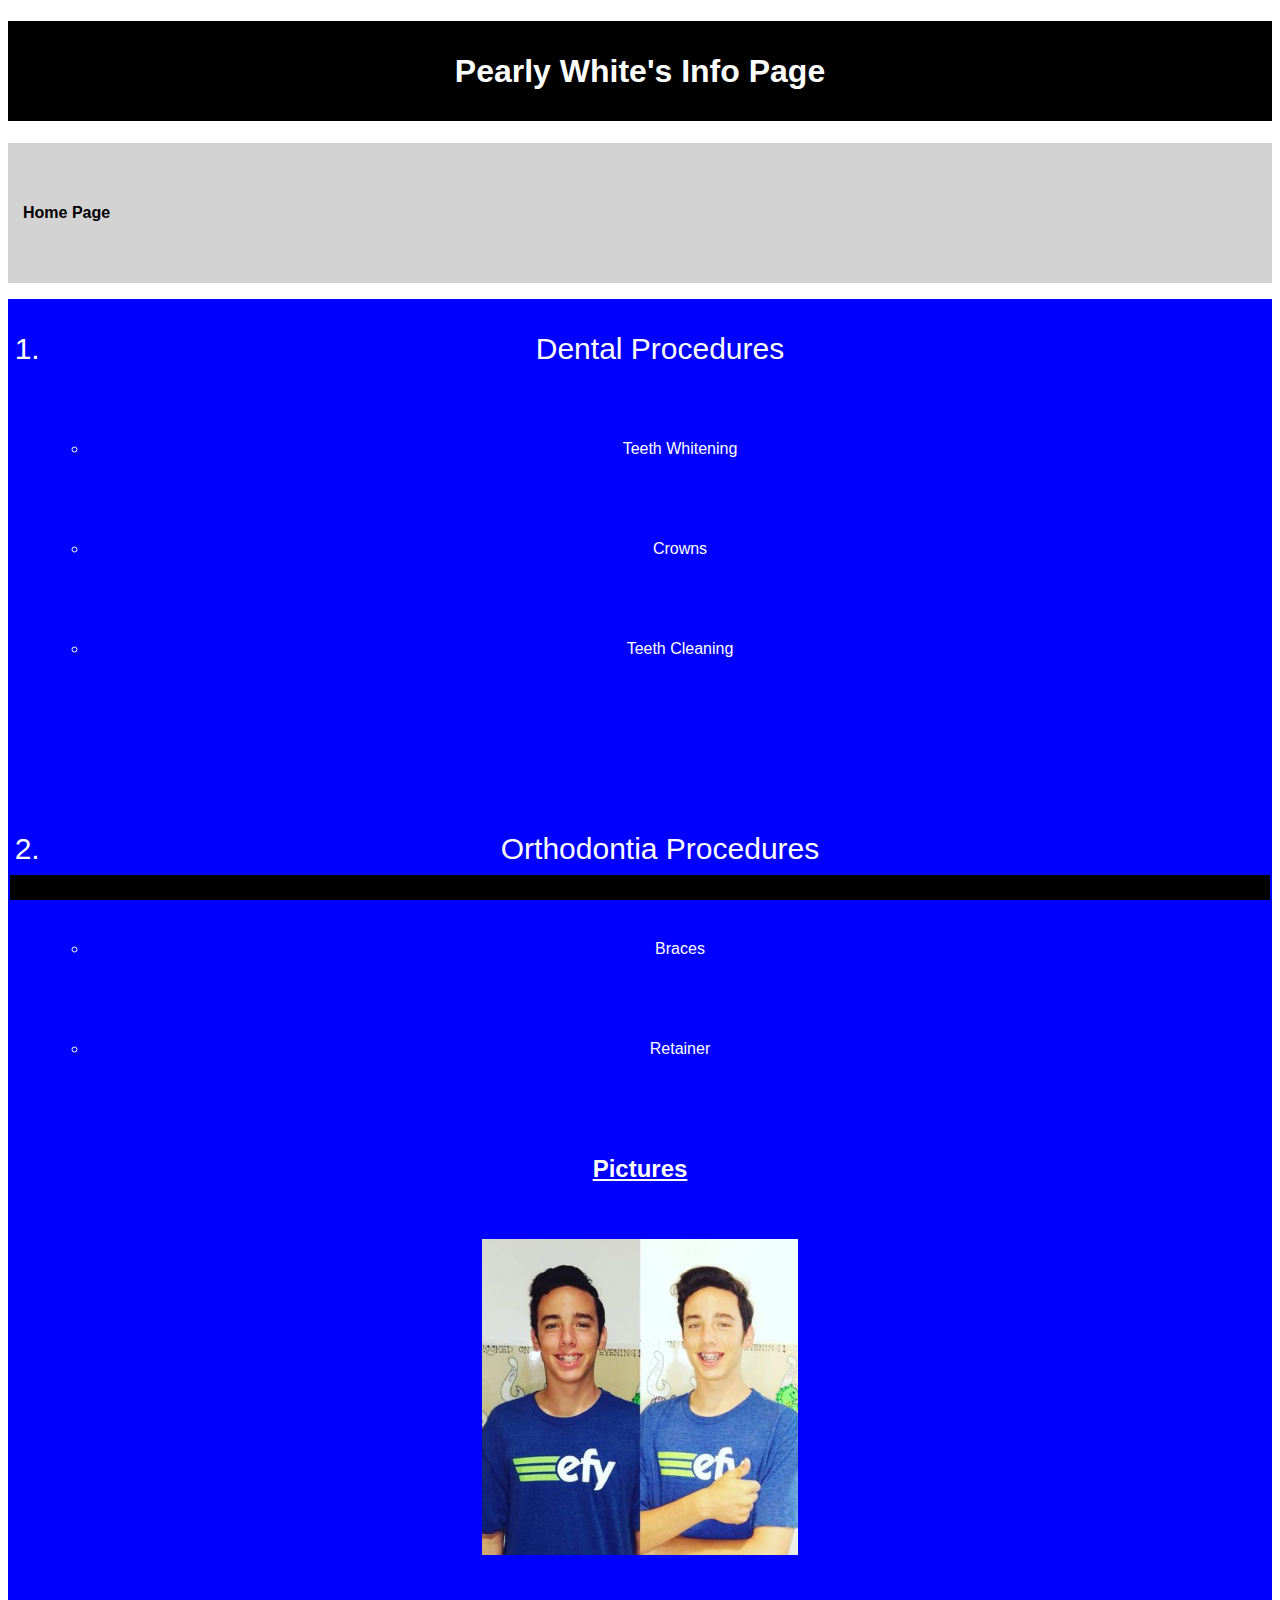
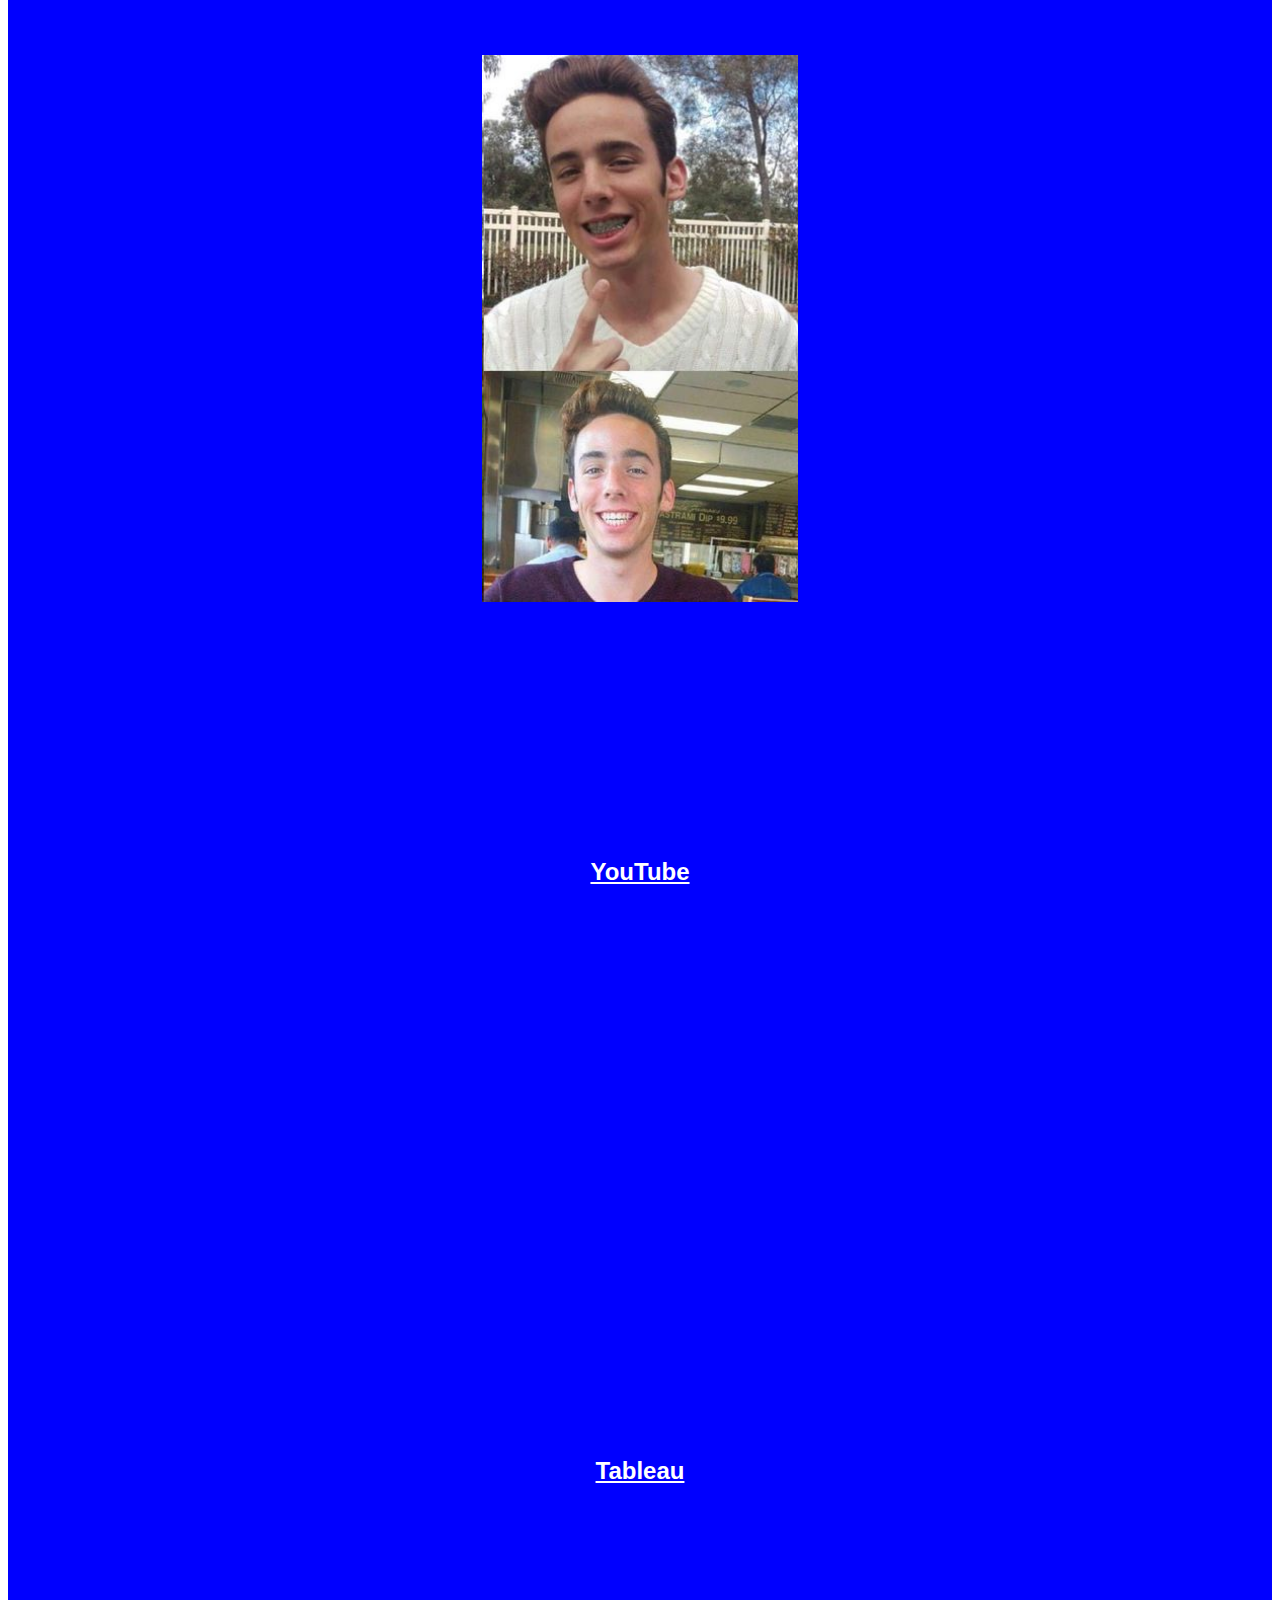
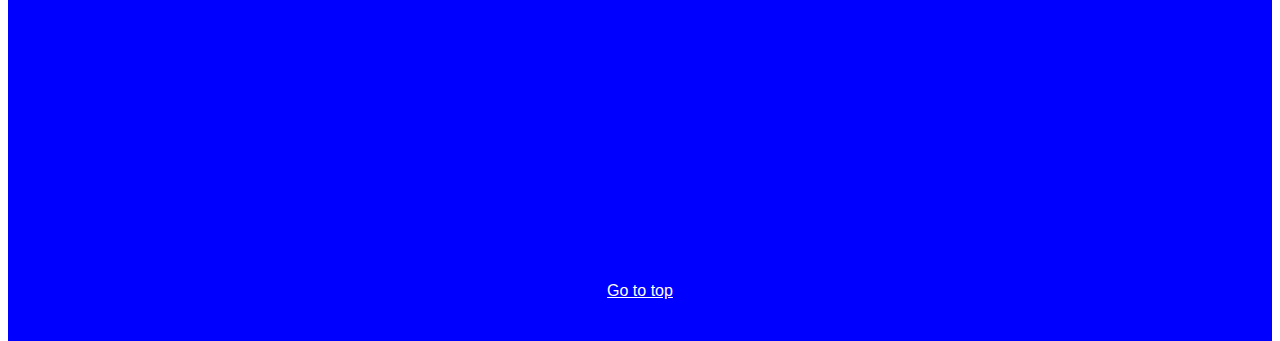
==== html/scratchpage.html @ b55232e6 "Add files via upload" ====
<!DOCTYPE html>
<html lang="en">
<head>
    <meta charset="UTF-8">
    <meta http-equiv="X-UA-Compatible" content="IE=edge">
    <meta name="viewport" content="width=device-width, initial-scale=1.0">
    <link rel="stylesheet" type="text/css" href="/css/scratchstyles.css">
    <title>More Information</title>
</head>
<body>
    <div class="common header">
        <h1 id="top">Pearly White's Info Page</h1>
        <nav class="common">
            <a href="../index.html">Home Page</a>
        </nav>
    <div class="common mainbody">
        <ol>
            <li style="font-size: 30px;">Dental Procedures</li>
                <ul>
                    <li>Teeth Whitening</li>
                    <li>Crowns</li>
                    <li>Teeth Cleaning</li>
                </ul>
            </li>
            <br>
            <li style="font-size: 30px;">Orthodontia Procedures</li>
                <ul>
                    <li>Braces</li>
                    <li>Retainer</li>
                </ul>
            </li>
        </ol>
    <h2 style="text-decoration: underline;">Pictures</h2>
    <img src="../assets/img/braces1.jpg" alt="Robert Braces off/on">
    <br>
    <img src="../assets/img/braces2.jpg" alt="Robert Braces Before/After"> 
    <br>
    <br>    
    <h2 style="text-decoration: underline;">YouTube</h2>
    <iframe width="560" height="315" src="https://www.youtube.com/embed/6aBFrjEBs_Y" title="YouTube video player" frameborder="0" allow="accelerometer; autoplay; clipboard-write; encrypted-media; gyroscope; picture-in-picture; web-share" allowfullscreen></iframe>
    <br>
    <br>
    <h2 style="text-decoration: underline;">Tableau</h2>
    <div class='tableauPlaceholder' id='viz1682137001594' style='position: relative'><noscript><a href='#'><img alt='Los Angeles Dentist Reviews ' src='https:&#47;&#47;public.tableau.com&#47;static&#47;images&#47;De&#47;DentistReviews&#47;LosAngelesDentistReviews&#47;1_rss.png' style='border: none' /></a></noscript><object class='tableauViz'  style='display:none;'><param name='host_url' value='https%3A%2F%2Fpublic.tableau.com%2F' /> <param name='embed_code_version' value='3' /> <param name='site_root' value='' /><param name='name' value='DentistReviews&#47;LosAngelesDentistReviews' /><param name='tabs' value='no' /><param name='toolbar' value='yes' /><param name='static_image' value='https:&#47;&#47;public.tableau.com&#47;static&#47;images&#47;De&#47;DentistReviews&#47;LosAngelesDentistReviews&#47;1.png' /> <param name='animate_transition' value='yes' /><param name='display_static_image' value='yes' /><param name='display_spinner' value='yes' /><param name='display_overlay' value='yes' /><param name='display_count' value='yes' /><param name='language' value='es-ES' /></object></div>                <script type='text/javascript'>                    var divElement = document.getElementById('viz1682137001594');                    var vizElement = divElement.getElementsByTagName('object')[0];                    vizElement.style.width='775px';vizElement.style.height='627px';                    var scriptElement = document.createElement('script');                    scriptElement.src = 'https://public.tableau.com/javascripts/api/viz_v1.js';                    vizElement.parentNode.insertBefore(scriptElement, vizElement);                </script>
    <br>
    <br>
    <br> 
    <a style="color: white;" href="#top">Go to top</a>
    </div>
<div class="common footer">
   
</div>
</body>
</html>
---- css/scratchstyles.css ----
.common{
    text-align: center;
    font-family: 'Gill Sans', 'Gill Sans MT', Calibri, 'Trebuchet MS', sans-serif;
}

.header{
    height: 100px;
    background-color: black;
    color: white;
    line-height: 100px;
}

.mainbody{
    background-color: blue;
    text-align: center;
}

.footer{
    background-color: black;
    color: white;
    height: 25px;
    position: fixed;
    bottom: 0px;
    right: 10px;
    left: 10px;
}

img{
    display: block;
    margin-left: auto;
    margin-right: auto;
    width: 25%;

}

nav{
    background-color: lightgray;
    padding: 10px;
    overflow: hidden;
}

nav a{
    float: left;
    color: black;
    padding: 10px 5px;
    text-decoration: none;
    font-size: 16px;
    font-weight: bold;
}

nav a:hover{
    background-color: #ccc;

}
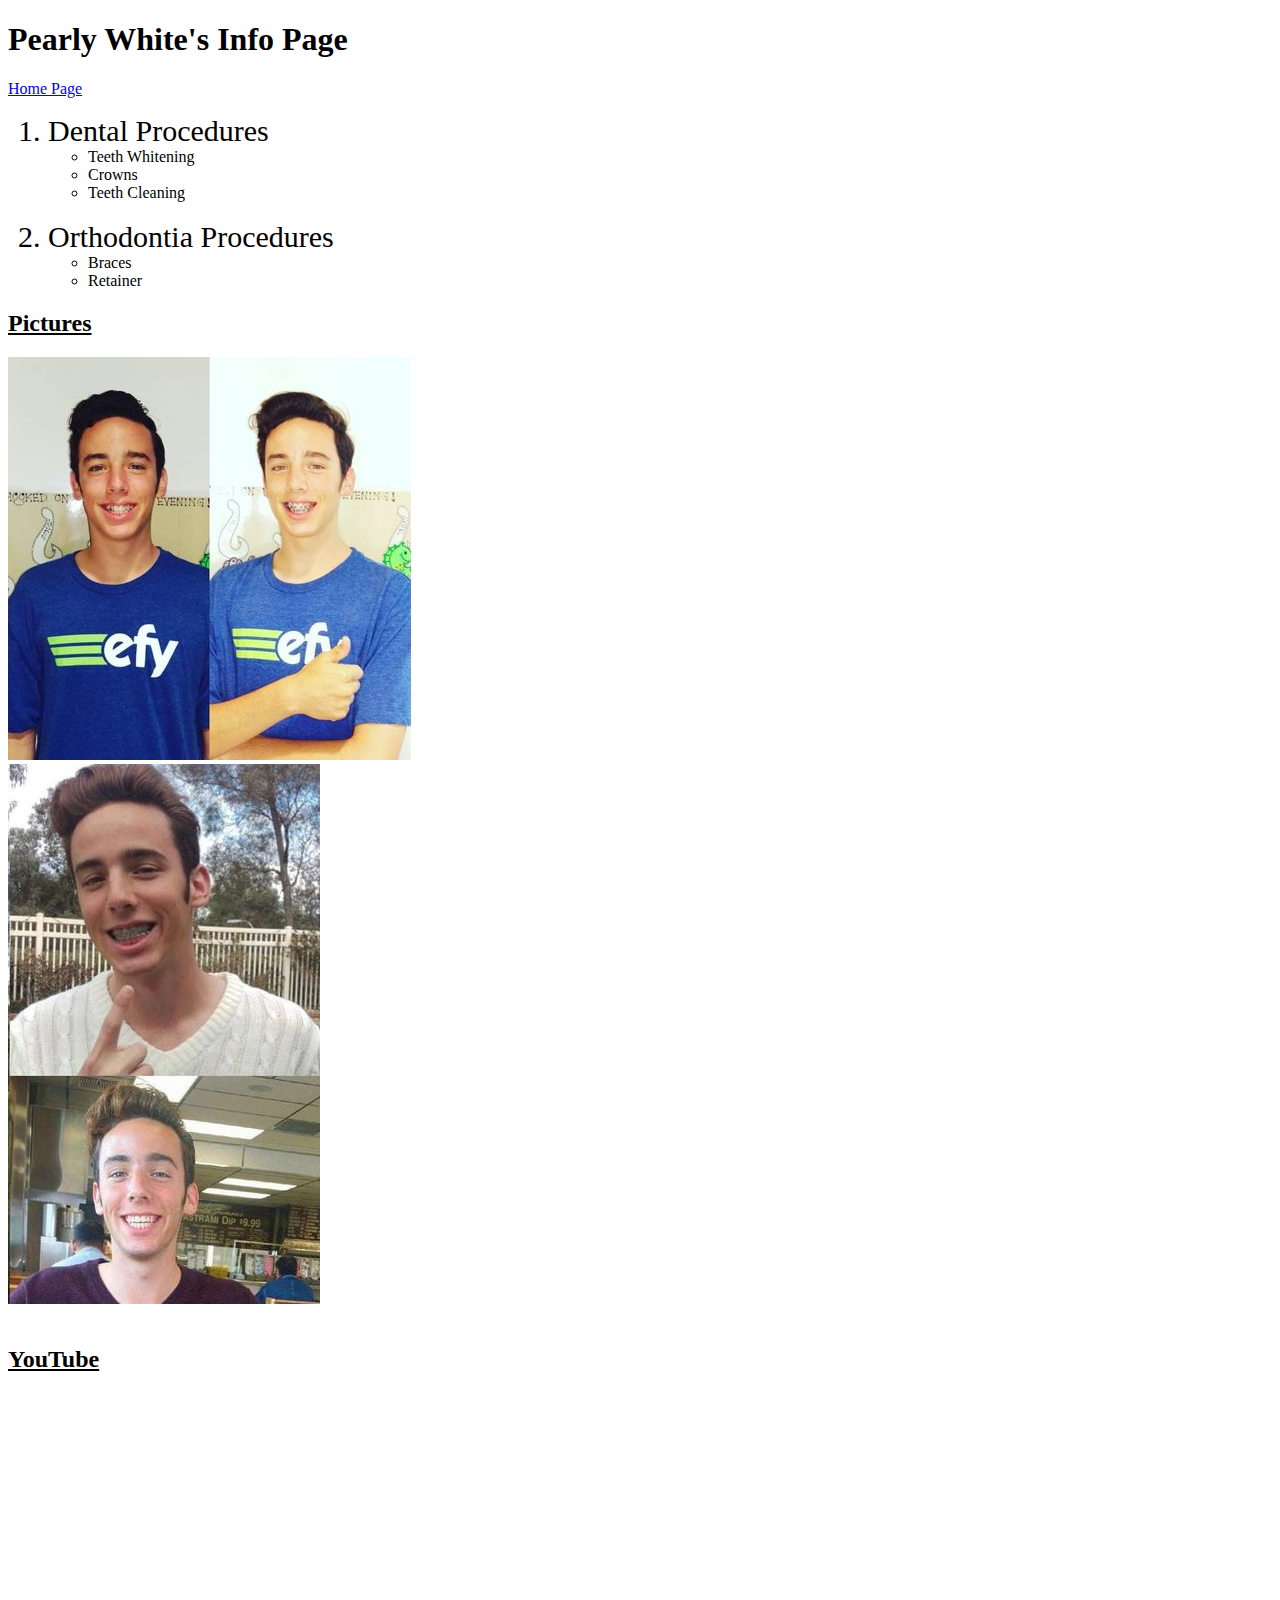
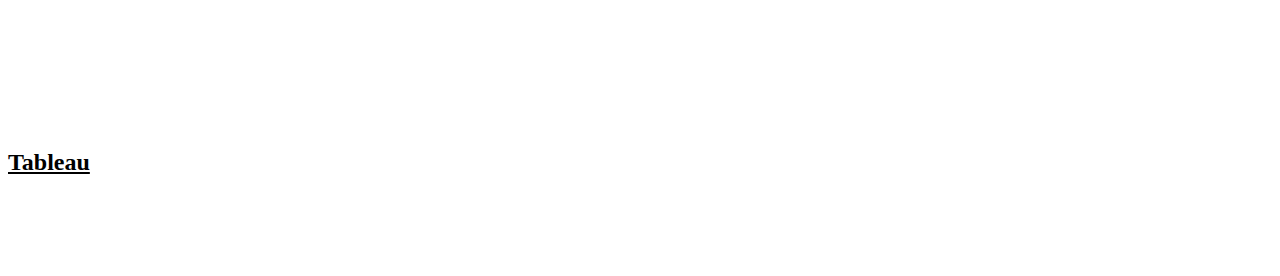
==== commit 45cdc334: "Update scratchpage.html" ====
--- a/html/scratchpage.html
+++ b/html/scratchpage.html
@@ -4,7 +4,7 @@
     <meta charset="UTF-8">
     <meta http-equiv="X-UA-Compatible" content="IE=edge">
     <meta name="viewport" content="width=device-width, initial-scale=1.0">
-    <link rel="stylesheet" type="text/css" href="/css/scratchstyles.css">
+    <link rel="stylesheet" type="text/css" href="css/scratchstyles.css">
     <title>More Information</title>
 </head>
 <body>
@@ -51,4 +51,4 @@
    
 </div>
 </body>
-</html>+</html>
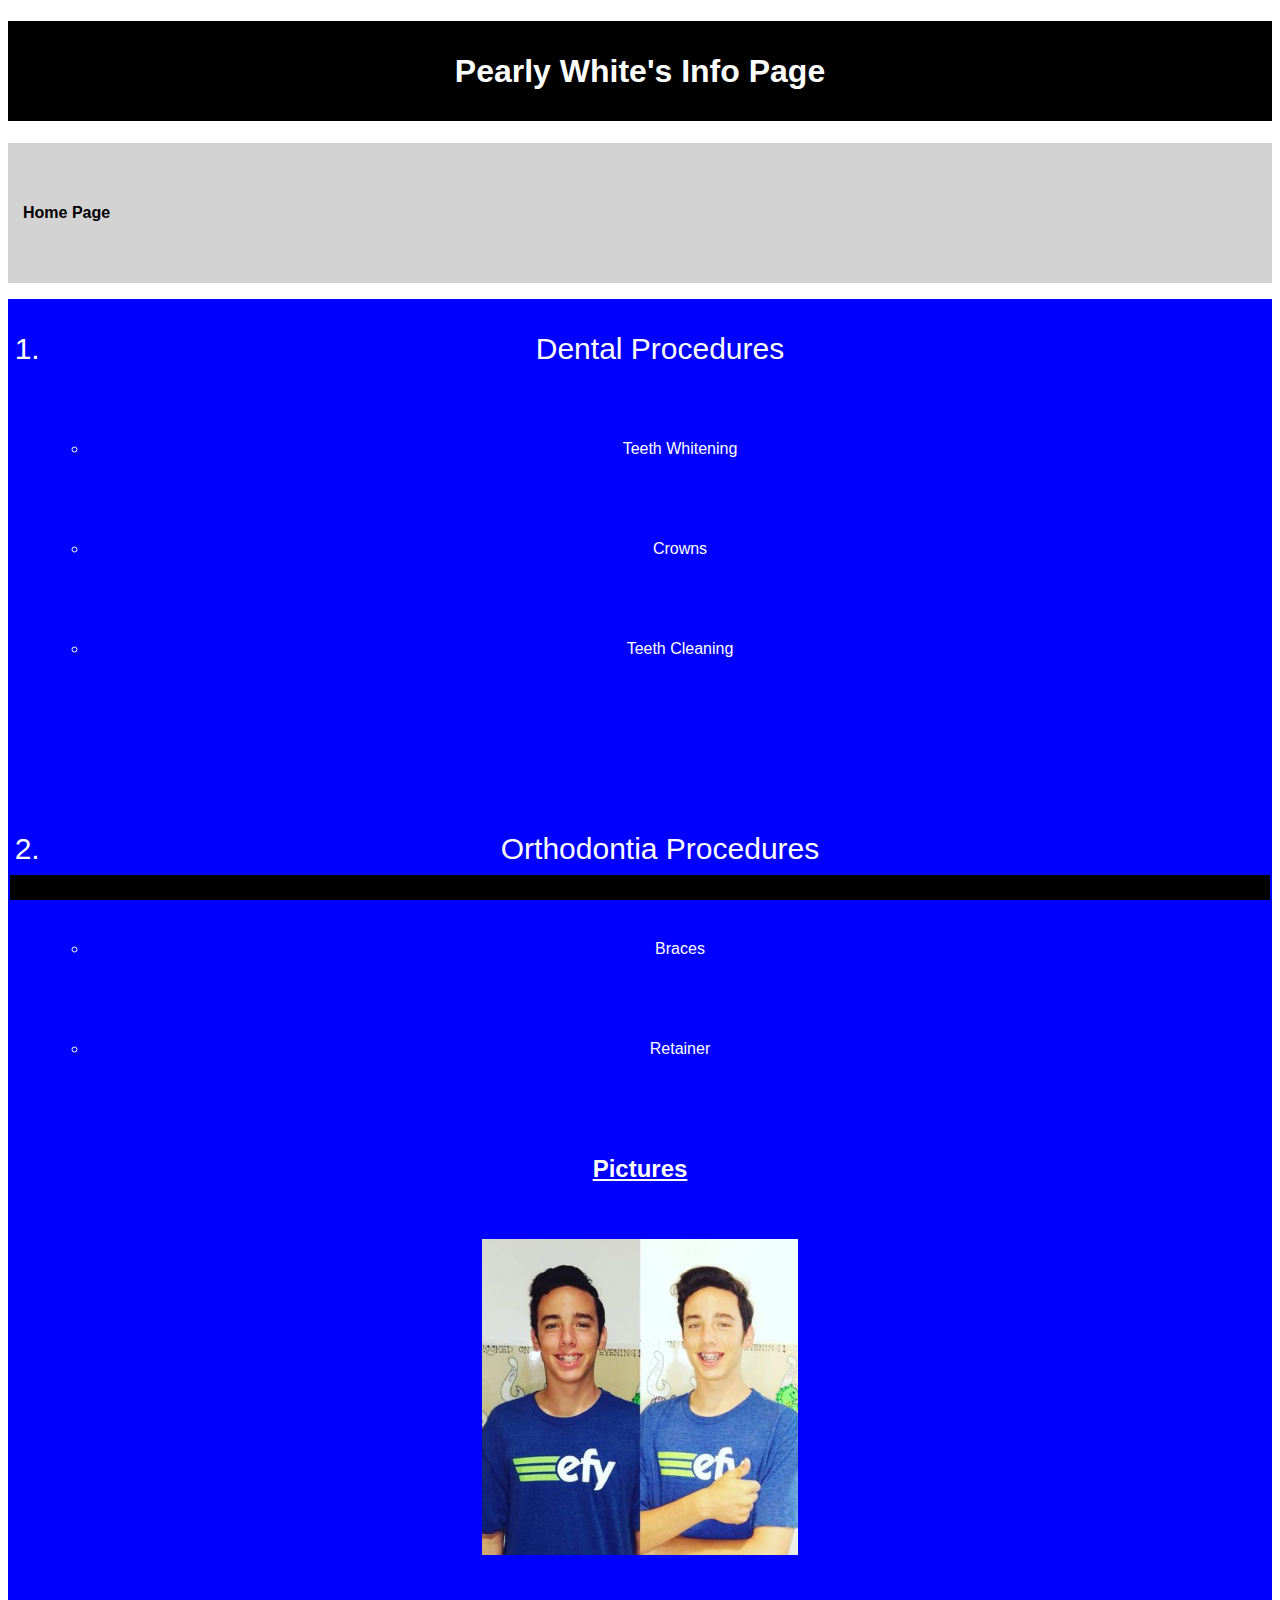
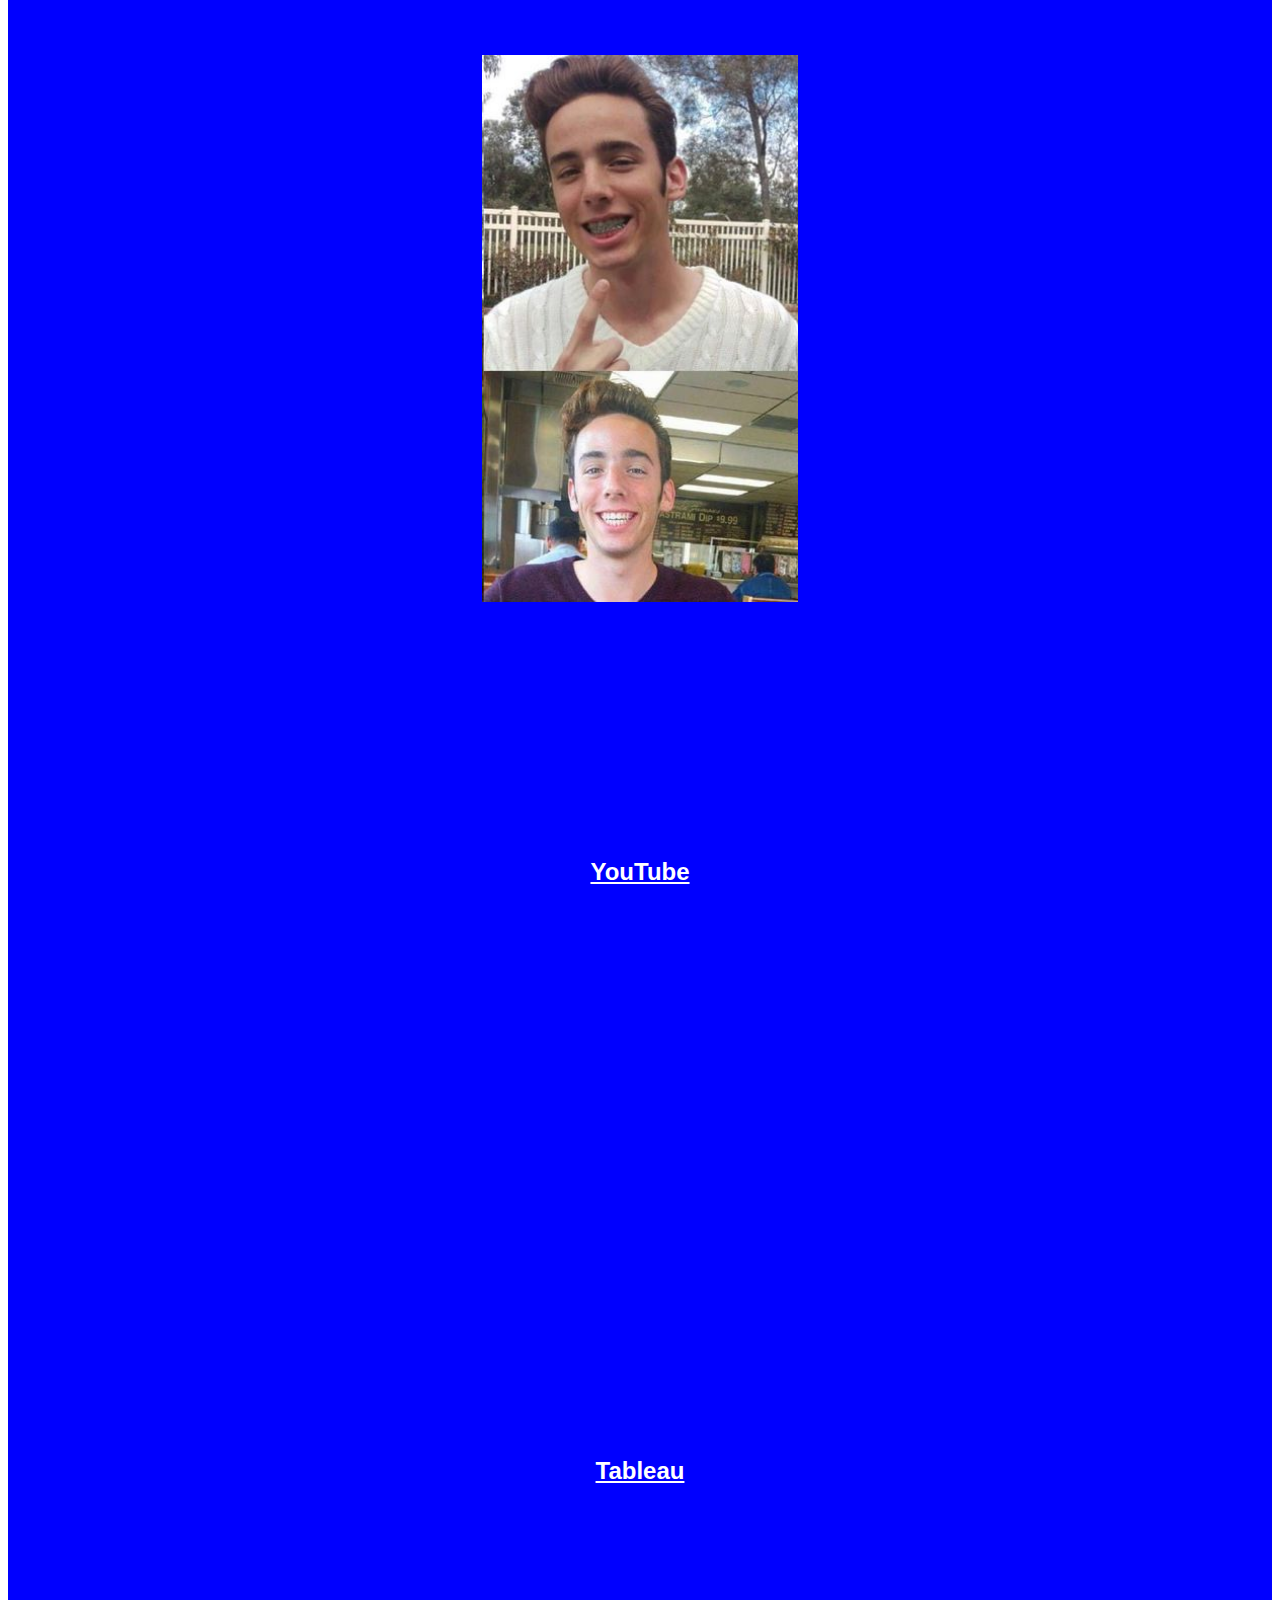
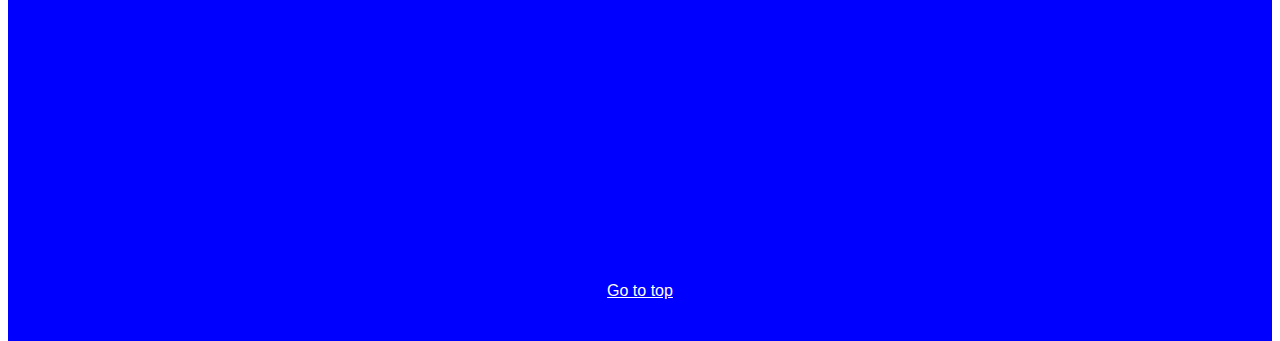
==== commit d057d264: "Update scratchpage.html" ====
--- a/html/scratchpage.html
+++ b/html/scratchpage.html
@@ -4,7 +4,7 @@
     <meta charset="UTF-8">
     <meta http-equiv="X-UA-Compatible" content="IE=edge">
     <meta name="viewport" content="width=device-width, initial-scale=1.0">
-    <link rel="stylesheet" type="text/css" href="css/scratchstyles.css">
+    <link rel="stylesheet" type="text/css" href="../css/scratchstyles.css">
     <title>More Information</title>
 </head>
 <body>
--- a/css/scratchstyles.css
+++ b/css/scratchstyles.css
@@ -0,0 +1,55 @@
+.common{
+    text-align: center;
+    font-family: 'Gill Sans', 'Gill Sans MT', Calibri, 'Trebuchet MS', sans-serif;
+}
+
+.header{
+    height: 100px;
+    background-color: black;
+    color: white;
+    line-height: 100px;
+}
+
+.mainbody{
+    background-color: blue;
+    text-align: center;
+}
+
+.footer{
+    background-color: black;
+    color: white;
+    height: 25px;
+    position: fixed;
+    bottom: 0px;
+    right: 10px;
+    left: 10px;
+}
+
+img{
+    display: block;
+    margin-left: auto;
+    margin-right: auto;
+    width: 25%;
+
+}
+
+nav{
+    background-color: lightgray;
+    padding: 10px;
+    overflow: hidden;
+}
+
+nav a{
+    float: left;
+    color: black;
+    padding: 10px 5px;
+    text-decoration: none;
+    font-size: 16px;
+    font-weight: bold;
+}
+
+nav a:hover{
+    background-color: #ccc;
+
+}
+
